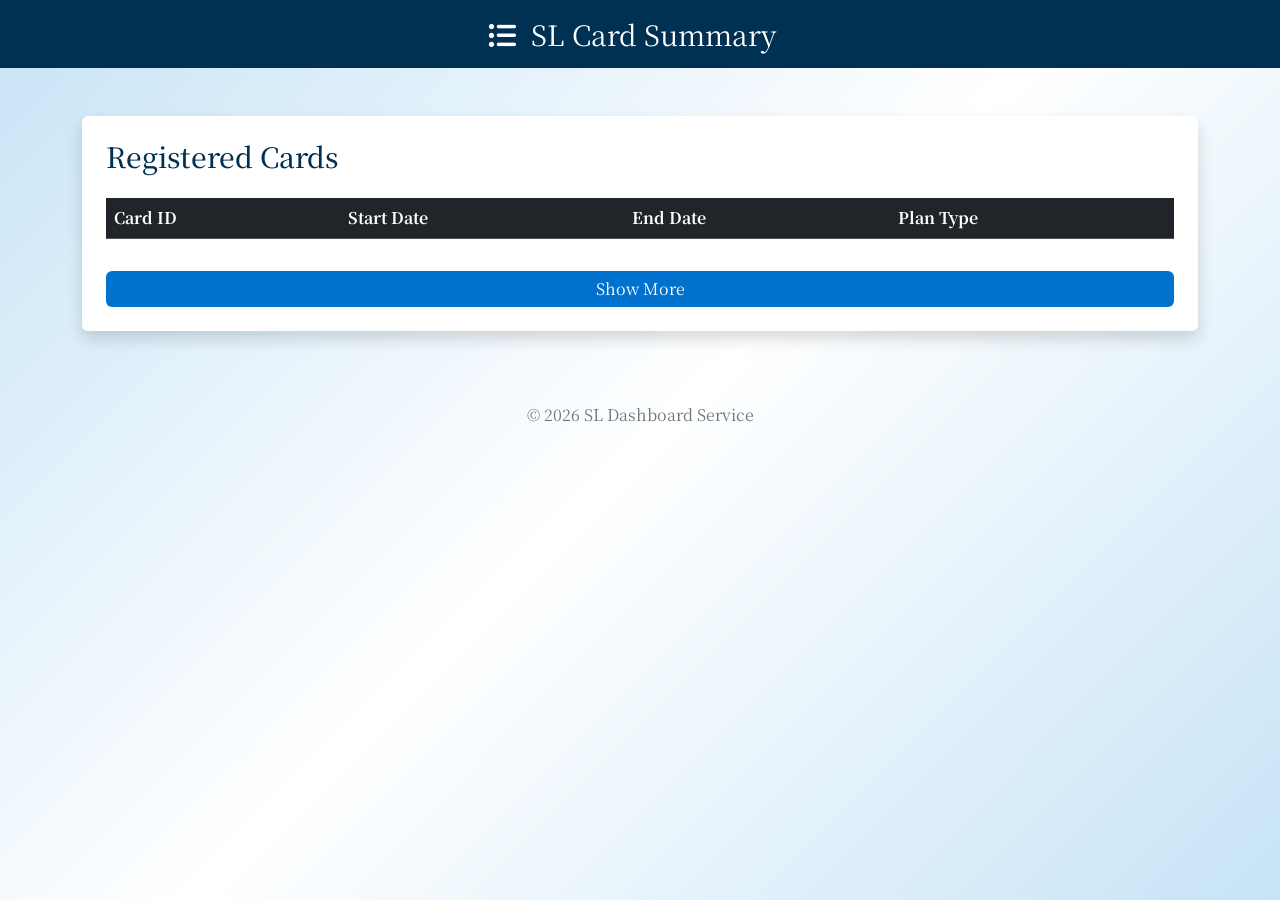
==== card-storage-service/card-list.html @ 2bb18ff5 "initial commit for storage-service" ====
<!DOCTYPE html>
<html lang="en">
<head>
    <meta charset="UTF-8">
    <meta name="viewport" content="width=device-width, initial-scale=1.0">
    <title>SL Card Dashboard</title>
    <link rel="stylesheet" href="https://cdn.jsdelivr.net/npm/bootstrap@5.1.3/dist/css/bootstrap.min.css" />
    <link rel="stylesheet" href="https://cdnjs.cloudflare.com/ajax/libs/font-awesome/6.5.1/css/all.min.css" />
    <link href="https://fonts.googleapis.com/css2?family=Noto+Serif+KR:wght@200..900&display=swap" rel="stylesheet" />
    <link rel="stylesheet" href="card-list.css" />
</head>
<body>
    <header>
        <nav class="navbar navbar-dark" style="background-color: #003153;">
            <div class="container-fluid justify-content-center">
                <span class="navbar-brand fs-3 text-white mb-0">
                    <i class="fa-solid fa-list-ul me-2"></i>
                    SL Card Summary
                </span>
            </div>
        </nav>
    </header>

    <div class="container mt-5">
        <div class="dashboard-card p-4 bg-white rounded shadow">
            <h3 class="mb-4" style="color: #003153;">Registered Cards</h3>
            
            <div class="table-responsive">
                <table class="table table-hover">
                    <thead class="table-dark" style="background-color: #003153;">
                        <tr>
                            <th>Card ID</th>
                            <th class="hide-on-mobile">Start Date</th>
                            <th class="hide-on-mobile">End Date</th>
                            <th>Plan Type</th>
                        </tr>
                    </thead>
                    <tbody id="dashboardTableBody">
                        </tbody>
                </table>
            </div>

            <button class="btn btn-primary w-100 mt-3" id="loadMoreBtn" style="background-color: #0072ce; border: none;">
                Show More
            </button>
        </div>
    </div>

    <footer class="text-center mt-5">
        <div class="p-4 text-secondary">
            © 2026 SL Dashboard Service
        </div>
    </footer>

    <script src="card-list.js"></script>
</body>
</html>
---- card-storage-service/card-list.css ----
body {
    font-family: "Noto Serif KR", serif !important;
    background: linear-gradient(135deg, #c6e3f6, #ffffff, #c6e3f6) !important;
    min-height: 100vh;
}

.dashboard-wrapper {
    border-top: 5px solid #003153;
}

.table thead {
    background-color: #003153 !important;
}

/* 모바일에서 날짜 숨기기 */
@media (max-width: 768px) {
    .hide-on-mobile {
        display: none;
    }
}

.badge {
    font-size: 0.85rem;
    padding: 0.5em 0.8em;
}
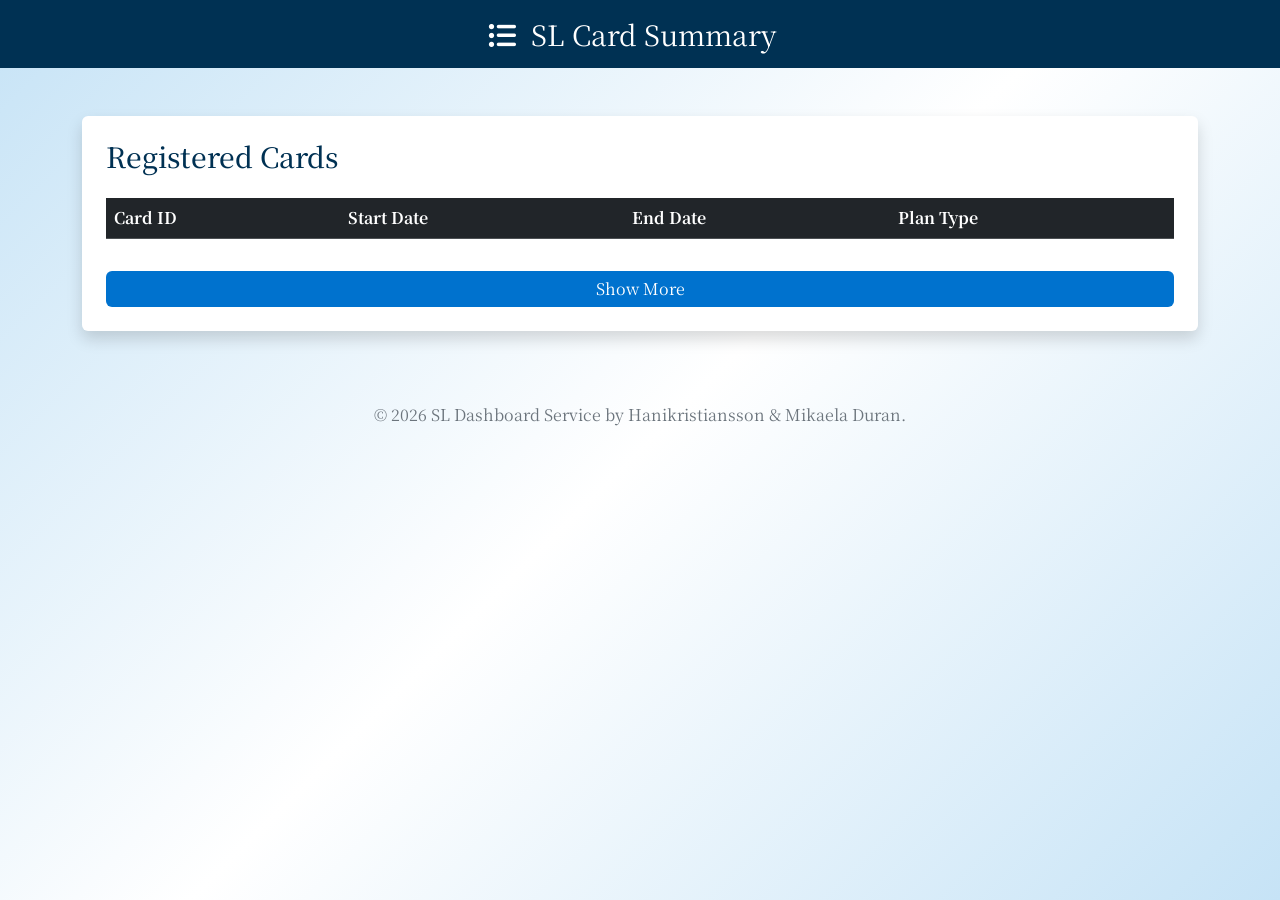
==== commit 75a29d5e: "fixed server address for card-list" ====
--- a/card-storage-service/card-list.html
+++ b/card-storage-service/card-list.html
@@ -48,7 +48,7 @@
 
     <footer class="text-center mt-5">
         <div class="p-4 text-secondary">
-            © 2026 SL Dashboard Service
+            © 2026 SL Dashboard Service by Hanikristiansson & Mikaela Duran.
         </div>
     </footer>
 
--- a/card-storage-service/card-list.css
+++ b/card-storage-service/card-list.css
@@ -12,7 +12,6 @@
     background-color: #003153 !important;
 }
 
-/* 모바일에서 날짜 숨기기 */
 @media (max-width: 768px) {
     .hide-on-mobile {
         display: none;
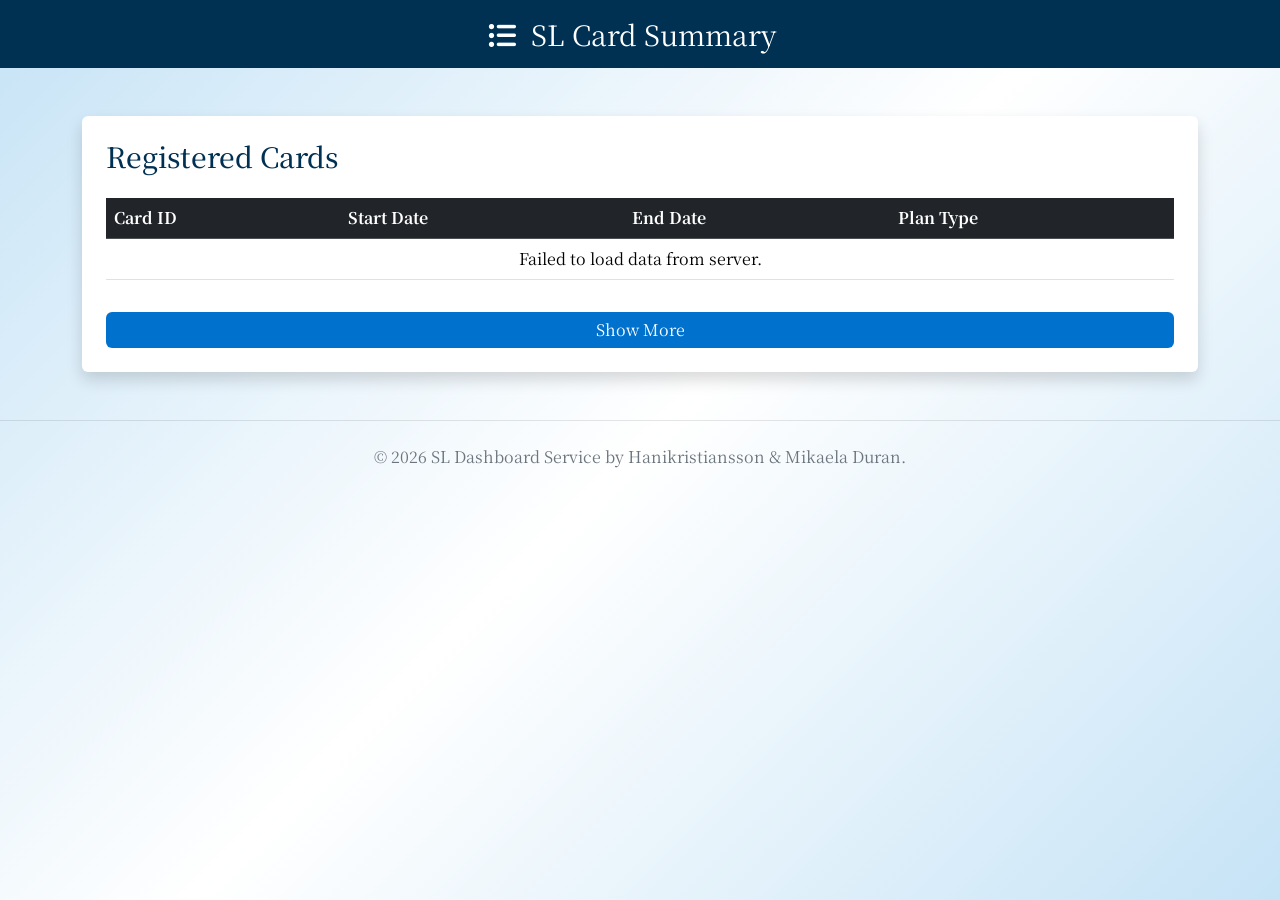
==== commit 8d39c055: "updated navbar and footer" ====
--- a/card-storage-service/card-list.html
+++ b/card-storage-service/card-list.html
@@ -1,5 +1,6 @@
 <!DOCTYPE html>
 <html lang="en">
+
 <head>
     <meta charset="UTF-8">
     <meta name="viewport" content="width=device-width, initial-scale=1.0">
@@ -9,6 +10,7 @@
     <link href="https://fonts.googleapis.com/css2?family=Noto+Serif+KR:wght@200..900&display=swap" rel="stylesheet" />
     <link rel="stylesheet" href="card-list.css" />
 </head>
+
 <body>
     <header>
         <nav class="navbar navbar-dark" style="background-color: #003153;">
@@ -24,7 +26,7 @@
     <div class="container mt-5">
         <div class="dashboard-card p-4 bg-white rounded shadow">
             <h3 class="mb-4" style="color: #003153;">Registered Cards</h3>
-            
+
             <div class="table-responsive">
                 <table class="table table-hover">
                     <thead class="table-dark" style="background-color: #003153;">
@@ -36,11 +38,12 @@
                         </tr>
                     </thead>
                     <tbody id="dashboardTableBody">
-                        </tbody>
+                    </tbody>
                 </table>
             </div>
 
-            <button class="btn btn-primary w-100 mt-3" id="loadMoreBtn" style="background-color: #0072ce; border: none;">
+            <button class="btn btn-primary w-100 mt-3" id="loadMoreBtn"
+                style="background-color: #0072ce; border: none;">
                 Show More
             </button>
         </div>
@@ -54,4 +57,5 @@
 
     <script src="card-list.js"></script>
 </body>
+
 </html>
--- a/card-storage-service/card-list.css
+++ b/card-storage-service/card-list.css
@@ -1,24 +1,29 @@
 body {
-    font-family: "Noto Serif KR", serif !important;
-    background: linear-gradient(135deg, #c6e3f6, #ffffff, #c6e3f6) !important;
-    min-height: 100vh;
+  font-family: "Noto Serif KR", serif !important;
+  background: linear-gradient(135deg, #c6e3f6, #ffffff, #c6e3f6) !important;
+  min-height: 100vh;
 }
 
 .dashboard-wrapper {
-    border-top: 5px solid #003153;
+  border-top: 5px solid #003153;
 }
 
 .table thead {
-    background-color: #003153 !important;
+  background-color: #003153 !important;
 }
 
 @media (max-width: 768px) {
-    .hide-on-mobile {
-        display: none;
-    }
+  .hide-on-mobile {
+    display: none;
+  }
 }
 
 .badge {
-    font-size: 0.85rem;
-    padding: 0.5em 0.8em;
-}+  font-size: 0.85rem;
+  padding: 0.5em 0.8em;
+}
+
+footer {
+  background: transparent;
+  border-top: 1px solid rgba(0, 0, 0, 0.1);
+}
